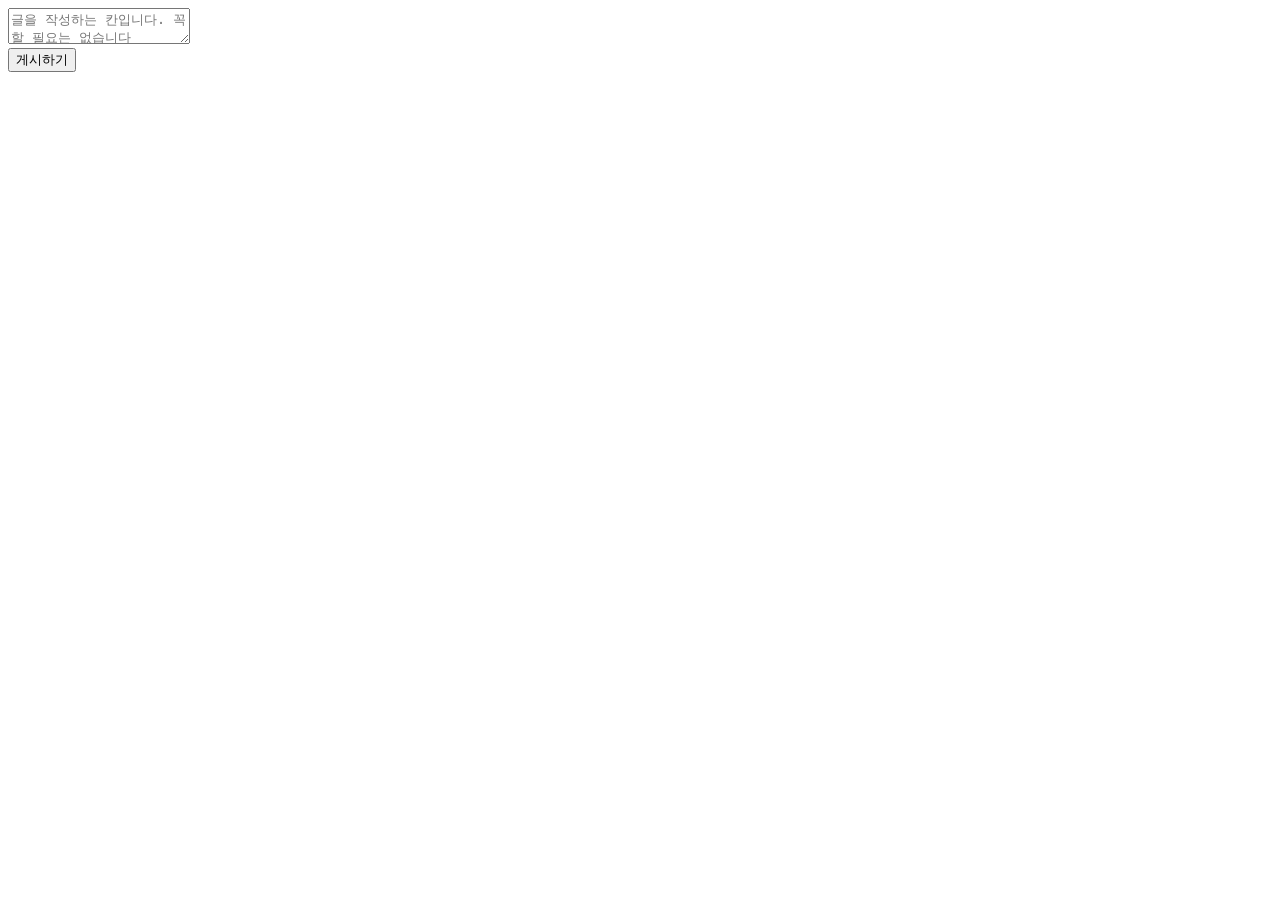
==== web/project/drop-zone.html @ 541e912a "Feat: upload & drop-zone code completion" ====
<!DOCTYPE html>
<html lang="en">
<head>
    <meta charset="UTF-8">
    <meta name="viewport" content="width=device-width, initial-scale=1.0">
    <title>Document</title>
    <link rel="stylesheet" href="css/drop-zone.css">
</head>
<body>
    <!--미리보기 화면 전체 틀-->
    <div class="drop-zone-box">
        <!--미리보기 화면-->
        <div class="image-preview"></div>
        <!--사진 정보 입력-->
        <div class="text-box">
            <textarea class="info-text" placeholder="글을 작성하는 칸입니다. 꼭 할 필요는 없습니다"></textarea>
        </div>
    </div>
    <!--upload 버튼-->
    <div class="button-box">
        <button class="push">게시하기</button>
    </div>
    <script src="js/drop-zone.js"></script>
</body>
</html>
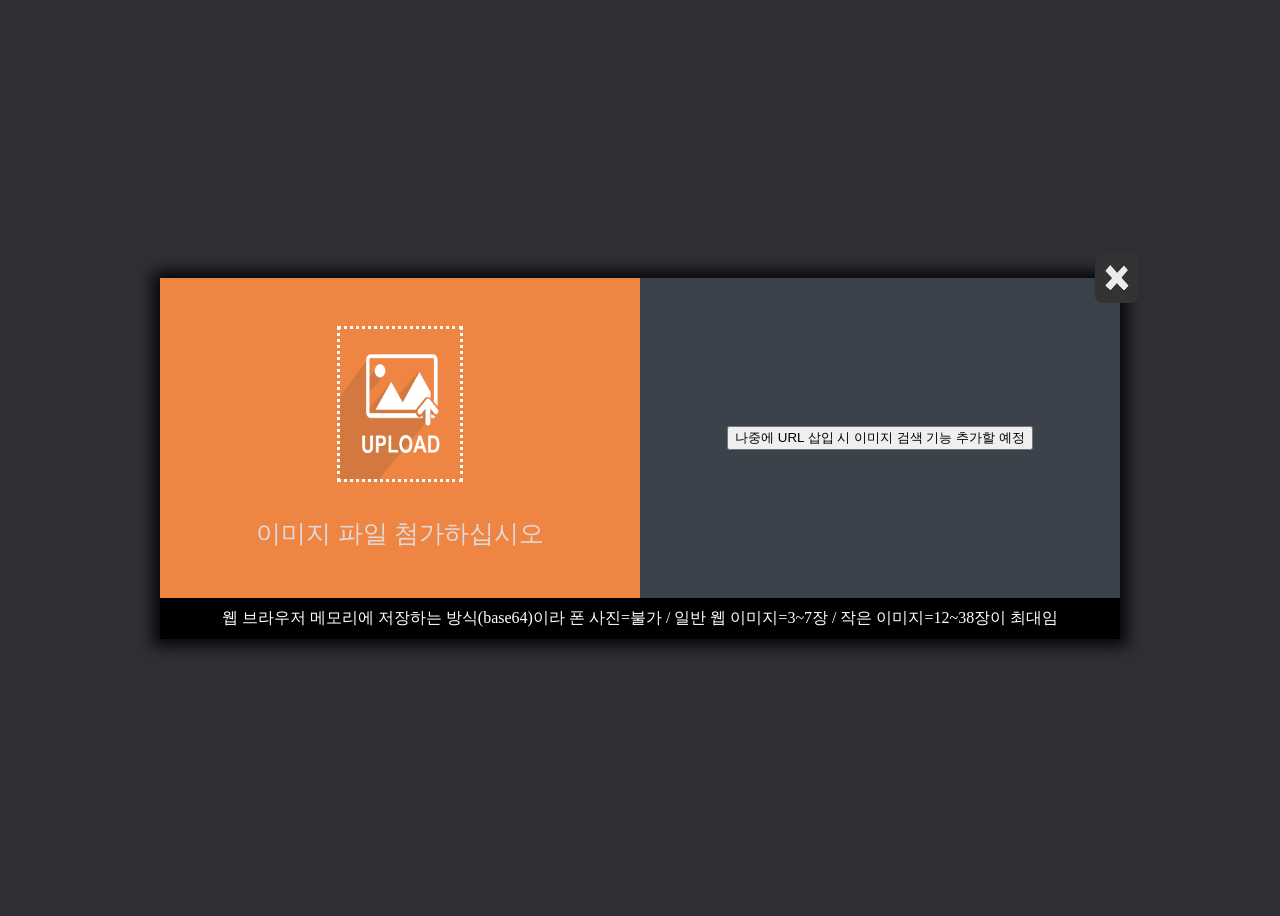
==== commit 980e7704: "Feat: Implement all file functions" ====
--- a/web/project/drop-zone.html
+++ b/web/project/drop-zone.html
@@ -3,22 +3,32 @@
 <head>
     <meta charset="UTF-8">
     <meta name="viewport" content="width=device-width, initial-scale=1.0">
-    <title>Document</title>
+    <title>업로드 파일</title>
     <link rel="stylesheet" href="css/drop-zone.css">
 </head>
 <body>
-    <!--미리보기 화면 전체 틀-->
-    <div class="drop-zone-box">
-        <!--미리보기 화면-->
-        <div class="image-preview"></div>
-        <!--사진 정보 입력-->
+    <!--upload-box - 업로드 박스의 틀-->
+    <div class="upload-box">
+        <!--back-button - 나가기 버튼(뒤로 가기)-->
+        <a href="gallery.html" class="back-button">
+            <img src="css/image/delbutton.png">
+        </a>
+        <!--file-box - 이미지 파일 드래그 해서 업로드하는 박스-->
+        <div class="file-box">
+            <div class="file-content">
+                <img src="css/image/imageupload.png">
+            </div>
+            <div class="text">이미지 파일 첨가하십시오</div>
+            <!--나중에 여러 파일 한 번에 드래그 앤 드룹 기능 추가-->
+        </div>
+        <!--URL-box - URL을 통한 이미지 업로드하는 박스-->
+        <div class="URL-box">
+            <button class="push">나중에 URL 삽입 시 이미지 검색 기능 추가할 예정</button>
+        </div>
+        <!--text-box - 텍스트 박스-->
         <div class="text-box">
-            <textarea class="info-text" placeholder="글을 작성하는 칸입니다. 꼭 할 필요는 없습니다"></textarea>
+            <p>웹 브라우저 메모리에 저장하는 방식(base64)이라 폰 사진=불가 / 일반 웹 이미지=3~7장 / 작은 이미지=12~38장이 최대임</p>
         </div>
-    </div>
-    <!--upload 버튼-->
-    <div class="button-box">
-        <button class="push">게시하기</button>
     </div>
     <script src="js/drop-zone.js"></script>
 </body>
--- a/web/project/css/drop-zone.css
+++ b/web/project/css/drop-zone.css
@@ -0,0 +1,106 @@
+/* 최상위 변수 설정 */
+:root {
+    --color-bg-background: #515254;
+}
+
+/* --------------------------------------- */
+
+/* 배경 색 및 크기 설정 */
+body {
+    background: #2e3035;
+    display: flex;
+    justify-content: center;
+    align-items: center;
+    overflow: hidden;
+    height: 100vh;
+}
+
+/* --------------------------------------- */
+
+/* 업로드 박스 설정 */
+.upload-box {
+    width: 960px;
+    height: 361px;
+    flex-wrap: wrap;
+    display: flex;
+    position: relative; 
+    background-color: #000;
+    box-shadow: 0 0 15px 7px rgba(0, 0, 0, 0.9);
+
+    /* 나가기 버튼 설정 */
+    & .back-button {
+        height: 88px;
+        width: 88px;
+        right: -45px;
+        top: -25px;
+        z-index: 2;
+        position: absolute;
+        border: none;
+        background: none;  
+        cursor: pointer;
+        
+        & img{
+            height: 50px;
+            width: 80px;
+        }
+    }
+
+    /* 이미지 파일 업로드 박스 설정 */
+    & .file-box {
+        width: 480px;
+        height: 320px;
+        display: flex;
+        flex-direction: column;
+        justify-content: center;
+        align-items: center;
+        background-color: #EE8542;
+
+        & .file-content {
+            width: 120px;
+            height: 150px;
+            border-style: dotted;
+            border-color: #fff;
+
+            & img {
+                width: 120px;
+                height: 150px;
+            }
+        }
+
+        & .text {
+            font-size: 25px;
+            margin-top: 35px;
+            color: #e2d8d8;
+        }
+    }
+
+    /* URL로 이미지 업로드 박스 설정 */
+    & .URL-box {
+        width: 480px;
+        height: 320px;
+        top: 0;
+        right: 0;
+        display: flex;
+        justify-content: center;
+        align-items: center;
+        background-color: #3C424B;
+
+        /*
+        & .push {
+             나중에 추가 할 예정
+        }
+        */
+    }
+
+    /* 하단 텍스트 설정 */
+    & .text-box {
+        margin: 0 0;
+        width: 960px;
+        height: 41px;
+        display: flex;
+        justify-content: center;
+        align-items: center;
+        color: #fff;
+        bottom: 0;
+    }
+}
